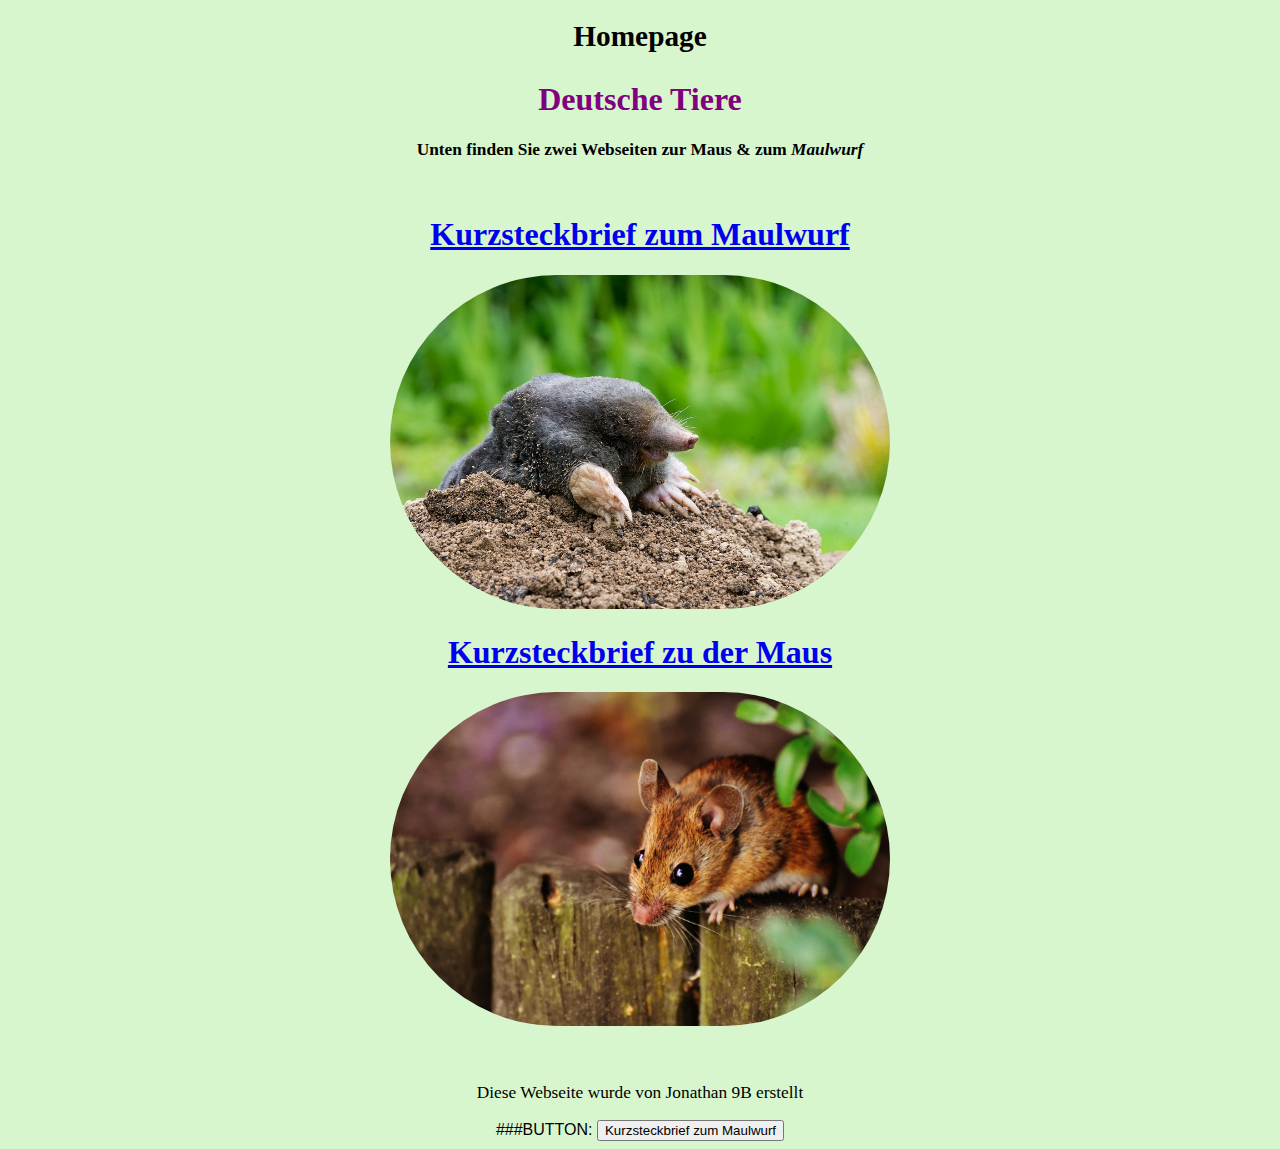
==== index.html @ e3efea67 "Rename Homepage.html to index.html" ====
<!DOCTYPE html>
<html>
<head>
<meta charset="utf-8">
<title>Deutsche Tiere</title>
<h1 class="Homepage"><strong>Homepage</strong></h1>
<link rel="stylesheet" href="Homepage.css">
</head>

<body>
	<h1>Deutsche Tiere</h1>
<p>
<strong>
	Unten finden Sie zwei Webseiten zur <strong>Maus</strong> & zum <i>Maulwurf</i>
	</strong>
</p>
<br> 
<h1> <a href="Der Maulwurf.html">Kurzsteckbrief zum Maulwurf</a> </h1>
<img src="Maulwurf_Bild_1.jpg" alt="Es gab ein Fehler, Sorry!"style="width:500px;height:auto;" />
<h1> <a href="Die_Maus.html">Kurzsteckbrief zu der Maus</a> </h1>
<img src="Maus.jpeg" alt="Es gab ein Fehler, Sorry!"style="width:500px;height:auto;" />

<br>
<br>
<br>
<p class="Credits">Diese Webseite wurde von Jonathan 9B erstellt</p>
</body>
</html>

###BUTTON:
<a href="https://www.example.com">
  <button>Kurzsteckbrief zum Maulwurf</button>
</a>
---- Homepage.css ----
body {
  color: black;
  background-color: #D8F6CE;
  font-family: Lato, Arial;
  text-align: center;
}
p {
  font-size:13pt;
  font-family: Serif;
}

h1 {
  color: purple;
  text-align: center;
  font-family: Serif;
}

li {
  padding-bottom: 7px;
  color: green;
  text-align: center;
  font-size:15pt;
}

.mehr_infos {
  padding-bottom: 7px;
  color: black;
  text-align: center;
  font-size:17.5pt;
}

.Homepage {
  padding-bottom: 7px;
  color: black;
  text-align: center;
  font-size:22pt;
  font-family: Serif;
}

.Titel {
  padding-bottom: 7px;
  color: black;
  text-align: center;
  font-size:26pt;
}

img {
border-radius: 300px;
-moz-border-radius: 300px;
-webkit-border-radius: 300px
}
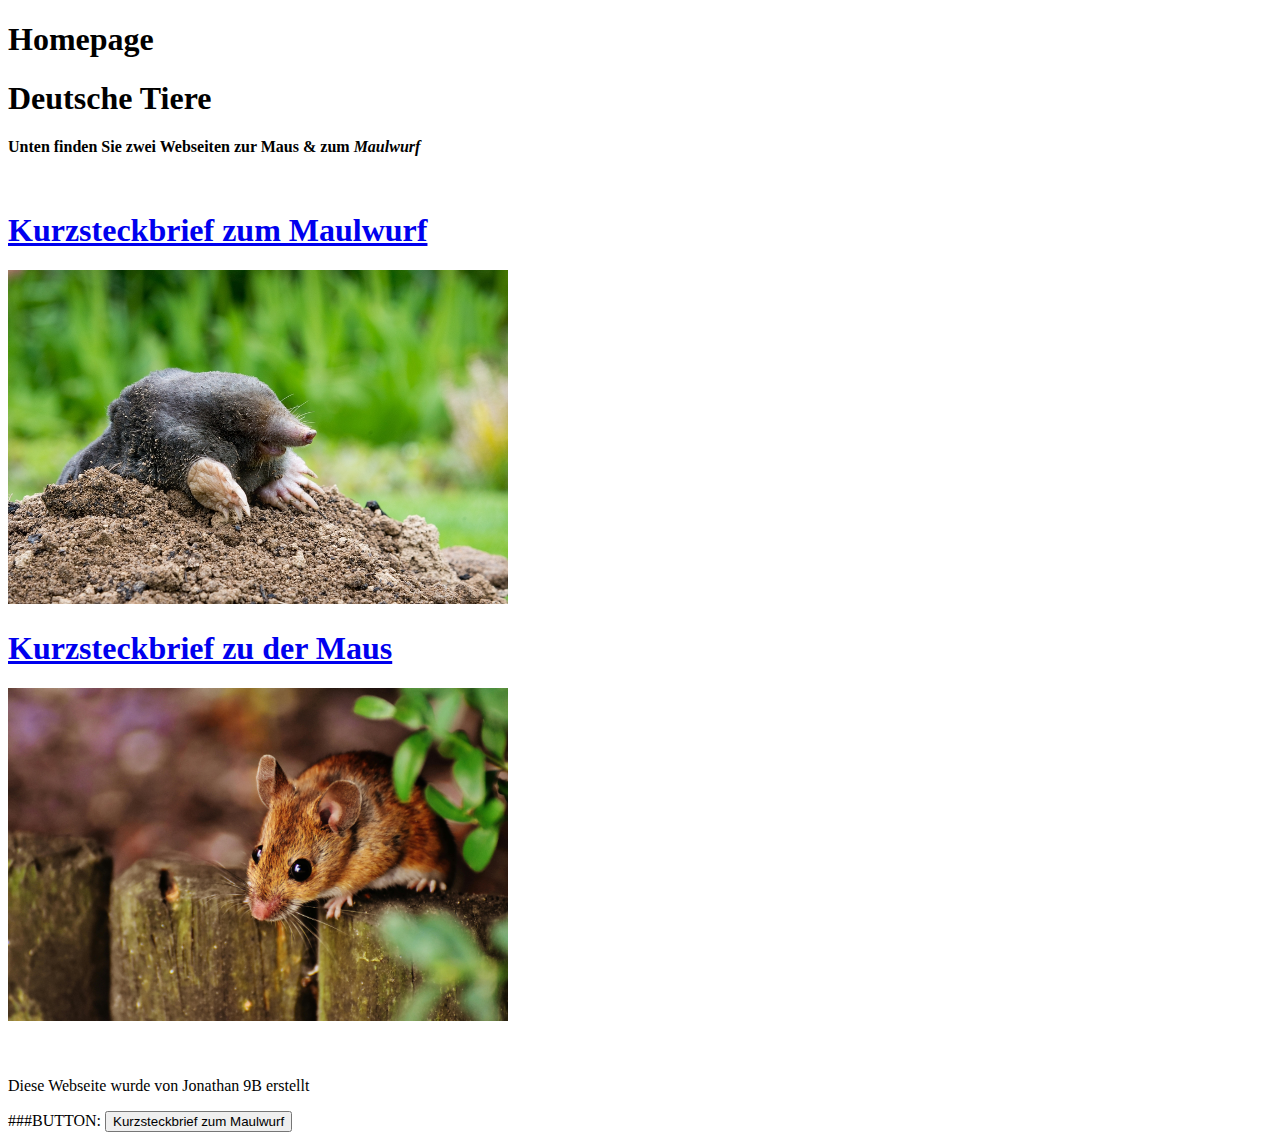
==== commit 314c8843: "Update index.html" ====
--- a/index.html
+++ b/index.html
@@ -4,7 +4,7 @@
 <meta charset="utf-8">
 <title>Deutsche Tiere</title>
 <h1 class="Homepage"><strong>Homepage</strong></h1>
-<link rel="stylesheet" href="Homepage.css">
+<link rel="stylesheet" href="design.css">
 </head>
 
 <body>
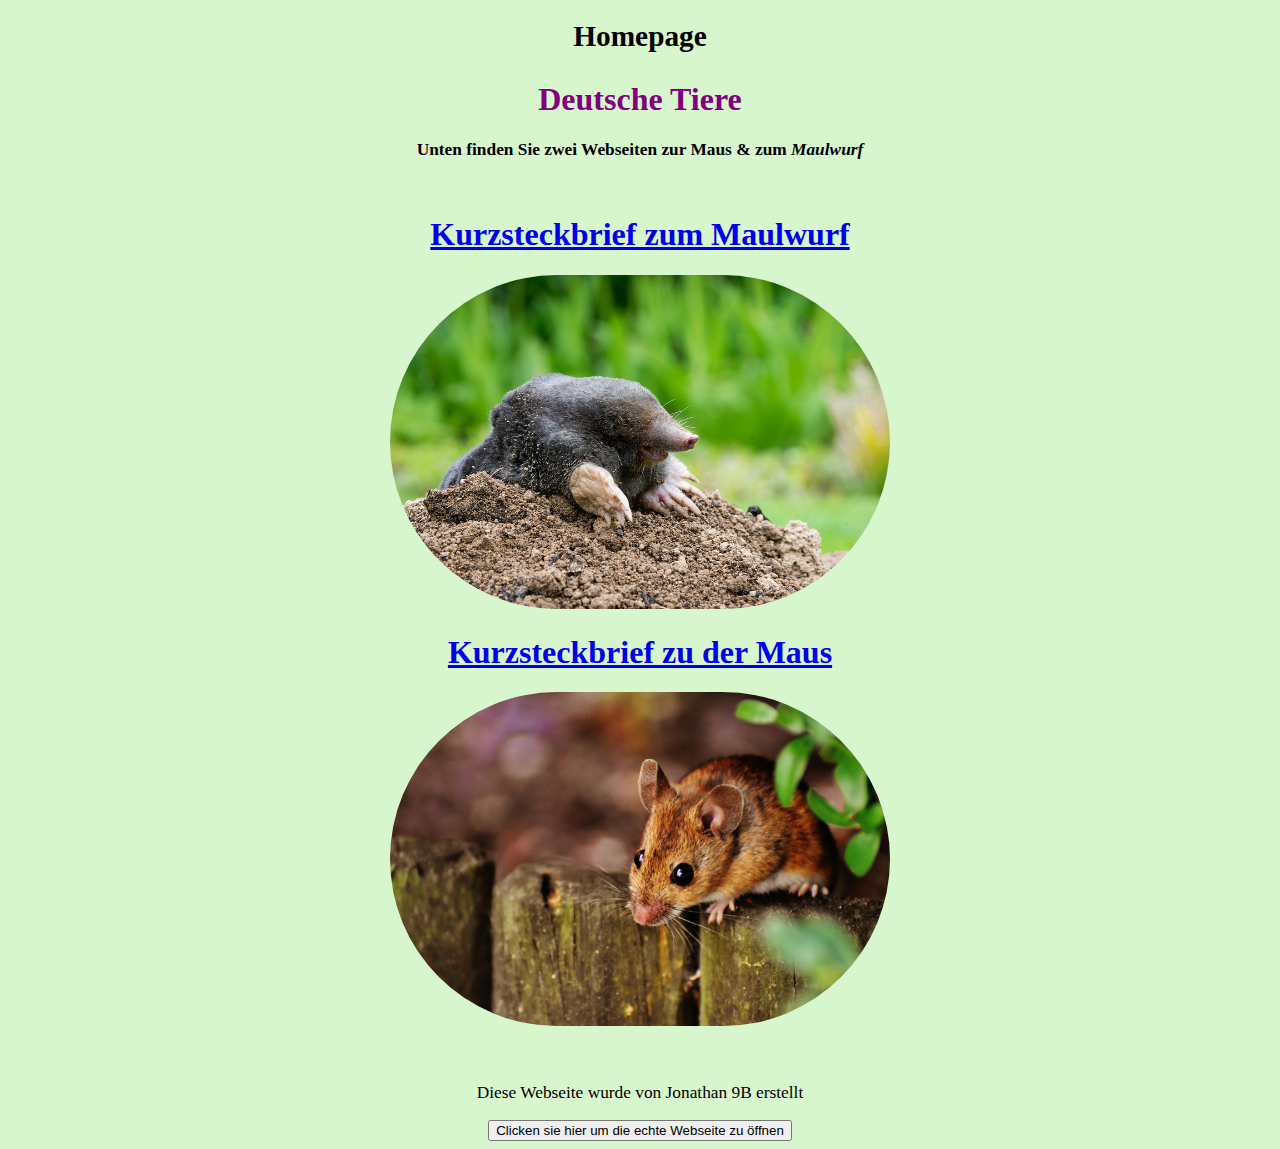
==== commit 24600333: "Update index.html" ====
--- a/index.html
+++ b/index.html
@@ -27,7 +27,7 @@
 </body>
 </html>
 
-###BUTTON:
-<a href="https://www.example.com">
-  <button>Kurzsteckbrief zum Maulwurf</button>
+
+<a href="https://doombotino.github.io/HTML/">
+  <button>Clicken sie hier um die echte Webseite zu öffnen</button>
 </a>
--- a/design.css
+++ b/design.css
@@ -0,0 +1,52 @@
+body {
+  color: black;
+  background-color: #D8F6CE;
+  font-family: Lato, Arial;
+  text-align: center;
+}
+p {
+  font-size:13pt;
+  font-family: Serif;
+}
+
+h1 {
+  color: purple;
+  text-align: center;
+  font-family: Serif;
+}
+
+li {
+  padding-bottom: 7px;
+  color: green;
+  text-align: center;
+  font-size:15pt;
+}
+
+.mehr_infos {
+  padding-bottom: 7px;
+  color: black;
+  text-align: center;
+  font-size:17.5pt;
+}
+
+.Homepage {
+  padding-bottom: 7px;
+  color: black;
+  text-align: center;
+  font-size:22pt;
+  font-family: Serif;
+}
+
+.Titel {
+  padding-bottom: 7px;
+  color: black;
+  text-align: center;
+  font-size:26pt;
+}
+
+img {
+border-radius: 300px;
+-moz-border-radius: 300px;
+-webkit-border-radius: 300px
+}
+
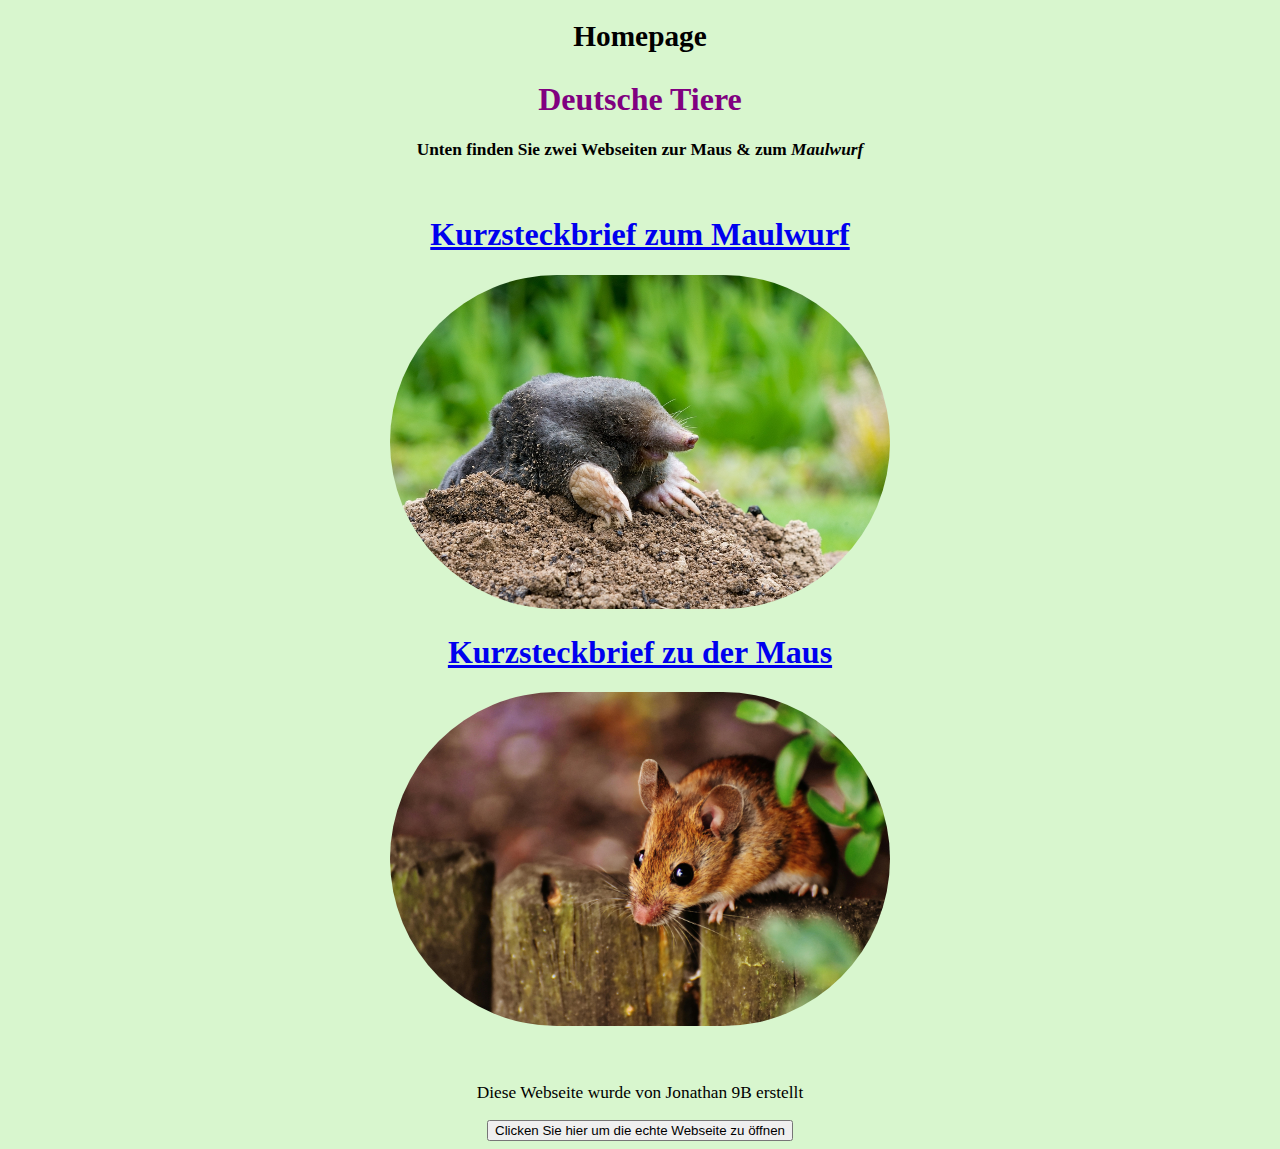
==== commit ee92d381: "Update index.html" ====
--- a/index.html
+++ b/index.html
@@ -29,5 +29,5 @@
 
 
 <a href="https://doombotino.github.io/HTML/">
-  <button>Clicken sie hier um die echte Webseite zu öffnen</button>
+  <button>Clicken Sie hier um die echte Webseite zu öffnen</button>
 </a>
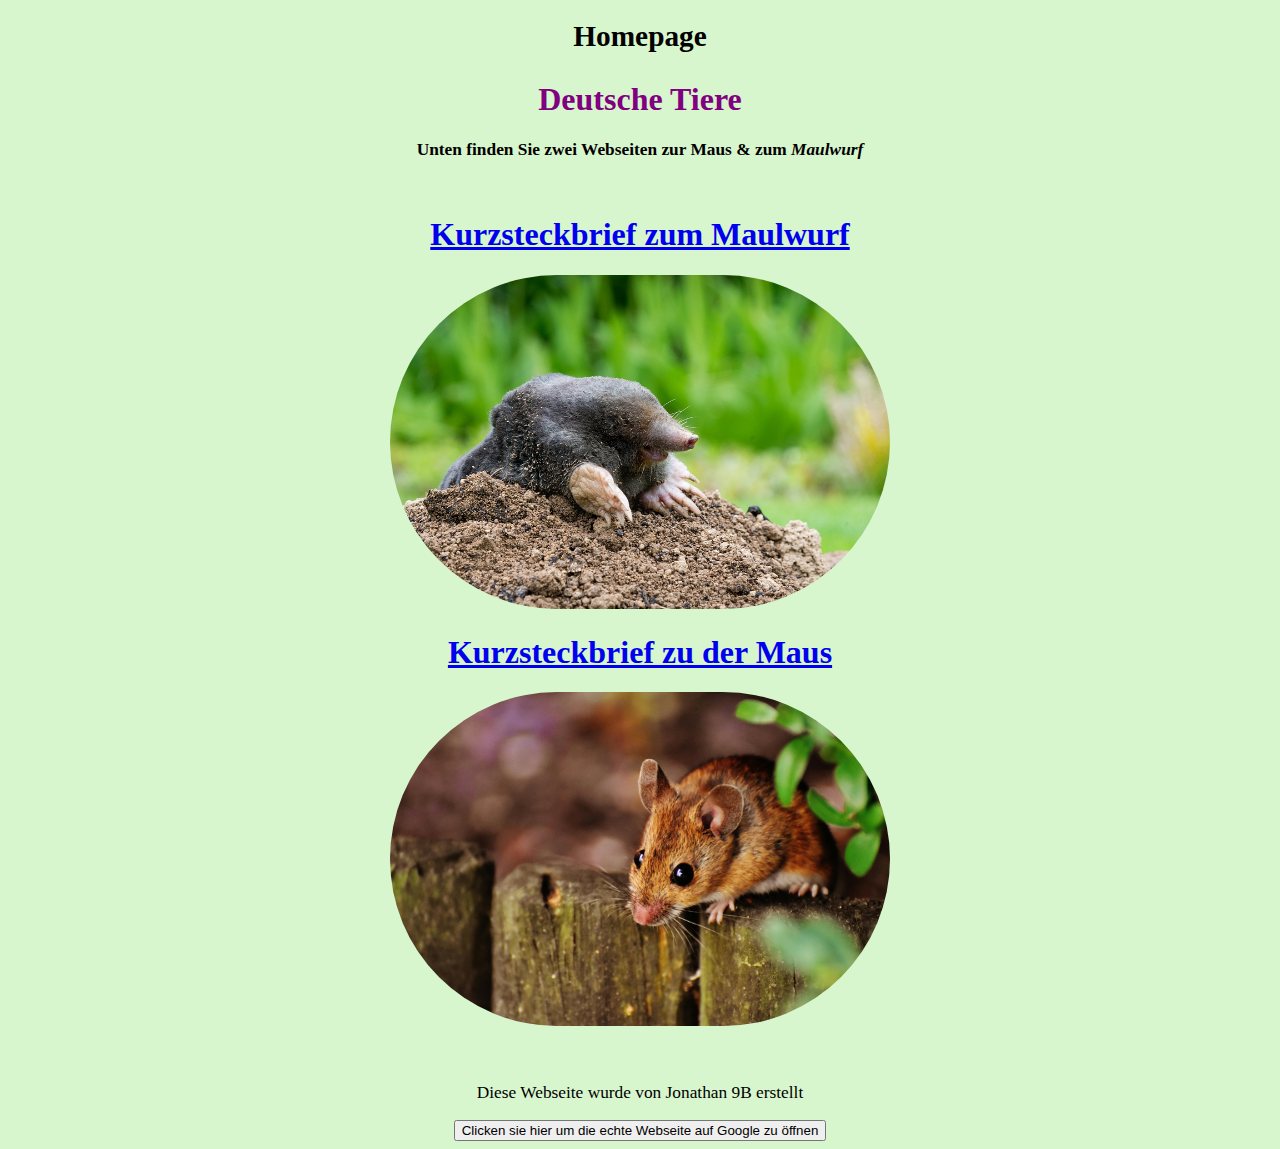
==== commit 7a6270c4: "Update index.html" ====
--- a/index.html
+++ b/index.html
@@ -29,5 +29,5 @@
 
 
 <a href="https://doombotino.github.io/HTML/">
-  <button>Clicken Sie hier um die echte Webseite zu öffnen</button>
+  <button>Clicken sie hier um die echte Webseite auf Google zu öffnen</button>
 </a>
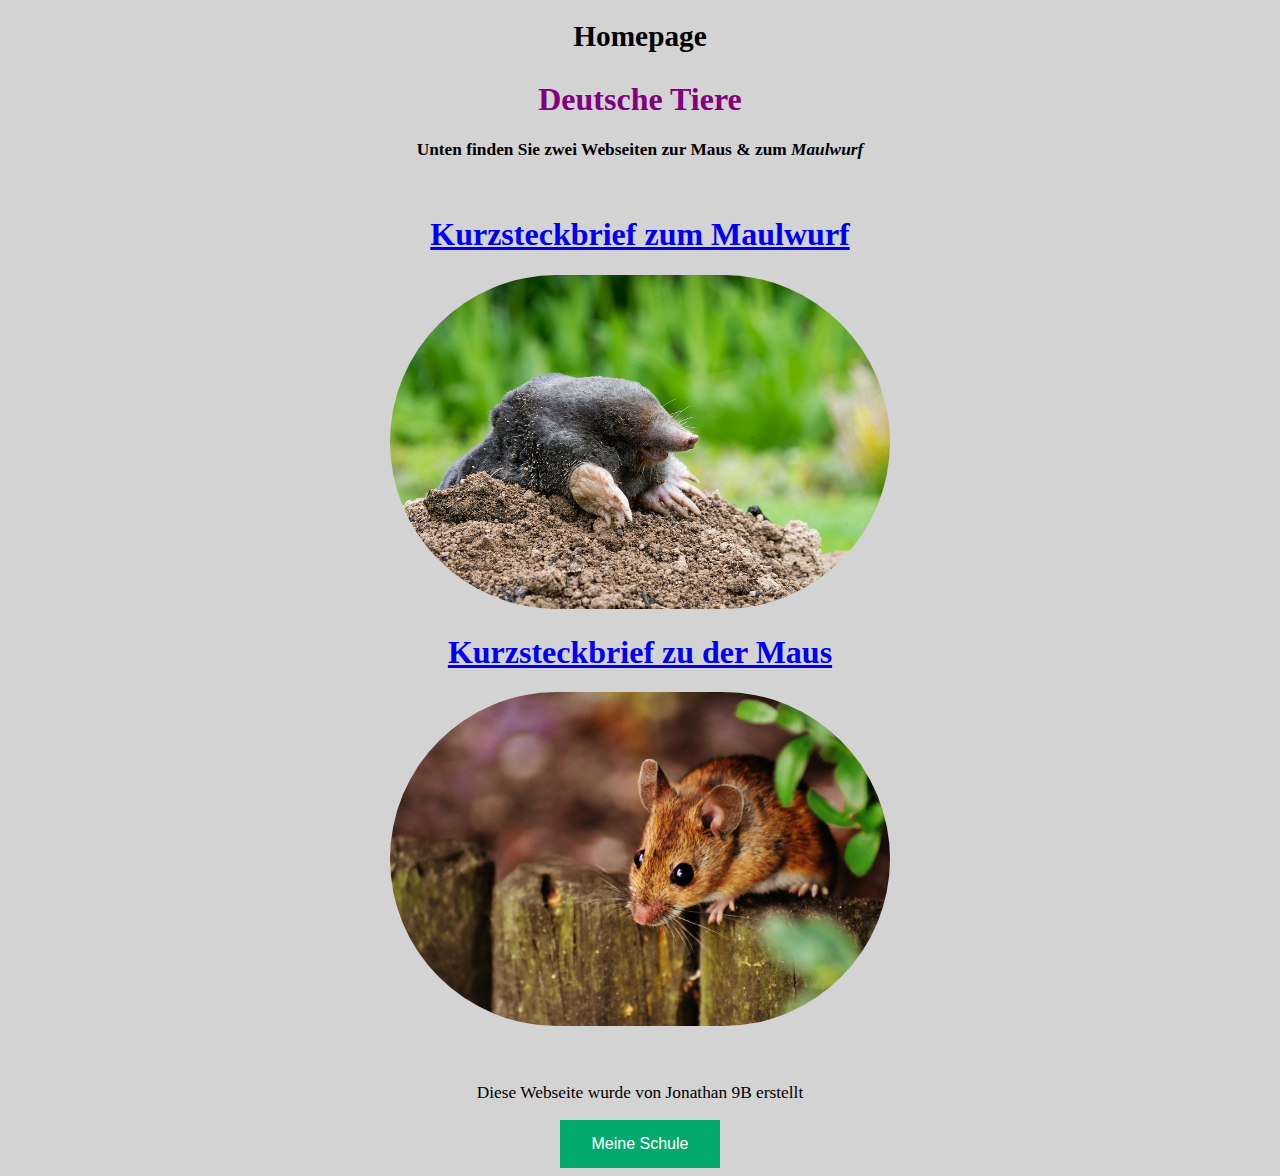
==== commit 9b240d65: "Update index.html" ====
--- a/index.html
+++ b/index.html
@@ -28,6 +28,6 @@
 </html>
 
 
-<a href="https://doombotino.github.io/HTML/">
-  <button>Clicken sie hier um die echte Webseite auf Google zu öffnen</button>
+<a href="https://sag-schweich.de/">
+  <button>Meine Schule</button>
 </a>
--- a/design.css
+++ b/design.css
@@ -1,12 +1,54 @@
+/* The animation code */
+@keyframes example {
+  from {background-color: gray;}
+  to {background-color: ghostwhite;}
+	}
+
+/* The element to apply the animation to */
 body {
-  color: black;
-  background-color: #D8F6CE;
+  background-color: lightgray;
+  animation-name: example;
+  animation-duration: 2.5s;
+  animation-direction: alternate;
+  text-align: center;
   font-family: Lato, Arial;
-  text-align: center;
+  animation-iteration-count: 9999;
+
 }
+
+      
+.rab{
+  width: 200px;
+  height: 30px;
+  outline: 0;
+  border: 0;
+  color: white;
+  background: darken(#04B486, 5%);
+}
+      
+@keyframes fadeOut{
+  from{
+    opacity: 1;
+  } 
+  to{
+    opacity: 0;
+  }
+}
+    
+@keyframes fadeIn{
+  from{
+    opacity: 0;
+  } 
+  to{
+    opacity: 1;
+  }
+}
+
+
 p {
   font-size:13pt;
   font-family: Serif;
+  
 }
 
 h1 {
@@ -29,6 +71,16 @@
   font-size:17.5pt;
 }
 
+button {
+	  background-color: #04AA6D; /* Green */
+  border: none;
+  color: white;
+  padding: 15px 32px;
+  text-align: center;
+  text-decoration: none;
+  display: inline-block;
+  font-size: 16px;
+  }
 .Homepage {
   padding-bottom: 7px;
   color: black;
@@ -42,6 +94,7 @@
   color: black;
   text-align: center;
   font-size:26pt;
+  text-shadow: 1px 1px;
 }
 
 img {
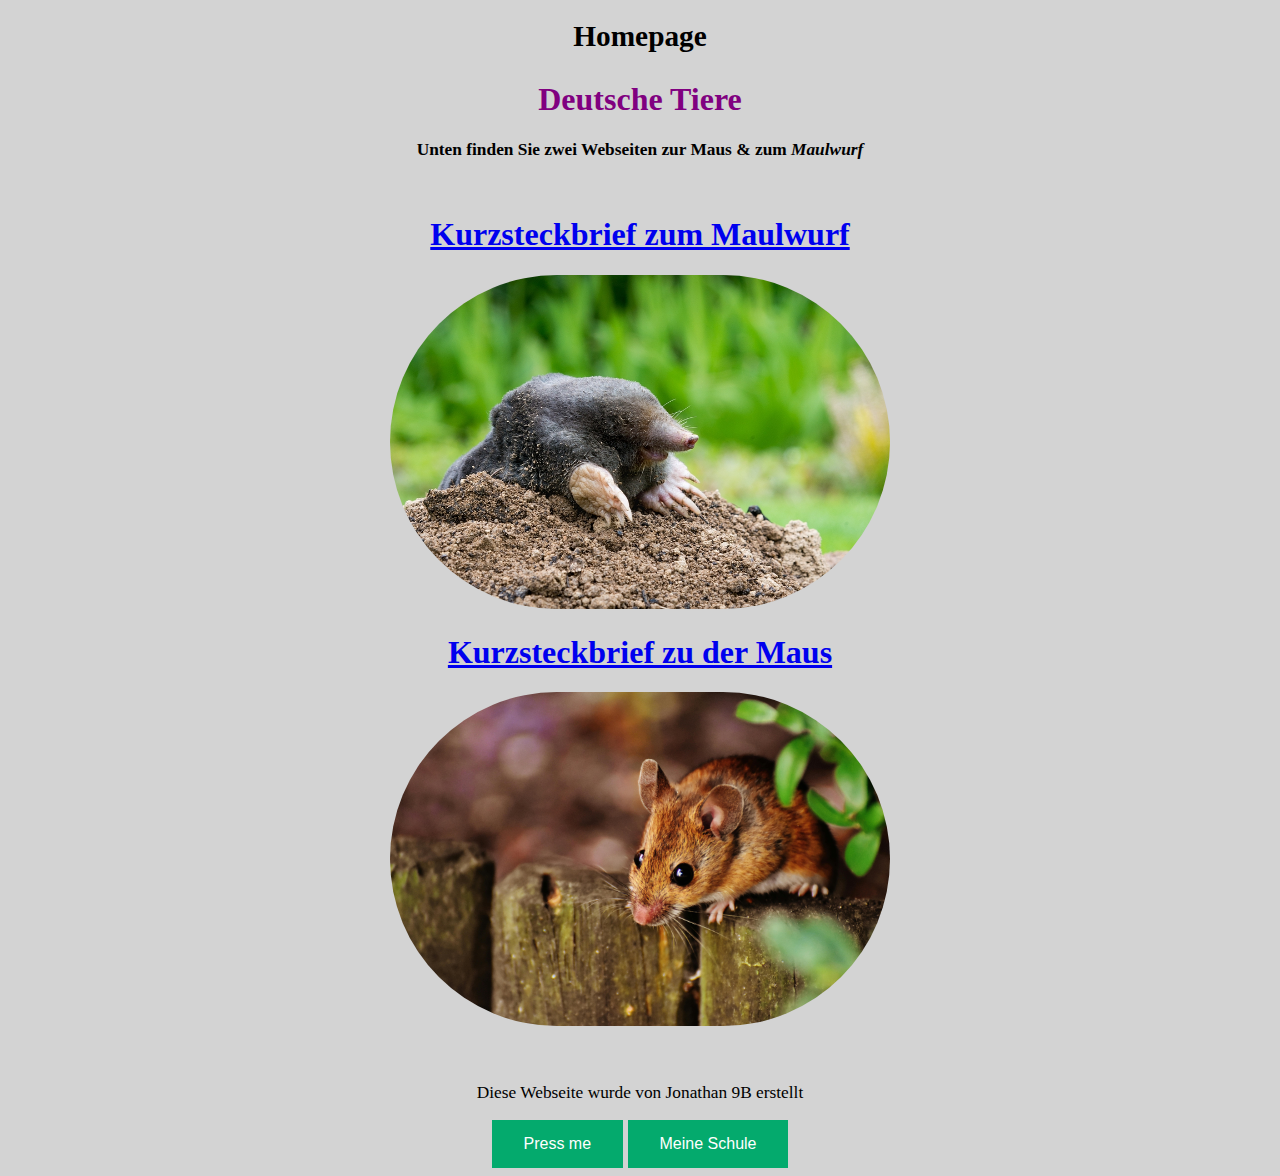
==== commit 8390aea1: "Update index.html" ====
--- a/index.html
+++ b/index.html
@@ -24,6 +24,45 @@
 <br>
 <br>
 <p class="Credits">Diese Webseite wurde von Jonathan 9B erstellt</p>
+
+<!-- Inspired by
+https://dribbble.com/shots/14490274-Halloween-Pumpkin-Dark-Light-mode -->
+
+<div class="pumpkin">
+  <div class="pumpkin__wrapper">
+    <div class="pumpkin__tail"></div>
+    <div class="pumpkin__main">
+      <div class="pumpkin__body">
+        <div class="pumpkin__part pumpkin__part--outer"></div>
+        <div class="pumpkin__part pumpkin__part--side"></div>
+        <div class="pumpkin__part pumpkin__part--center"></div>
+        <div class="pumpkin__part pumpkin__part--side pumpkin__part--side-right"></div>
+        <div class="pumpkin__part pumpkin__part--outer pumpkin__part--outer-right"></div>
+      </div>
+
+      <div class="pumpkin__face">
+        <div class="pumpkin__eyes">
+          <div class="pumpkin__eye"></div>
+          <div class="pumpkin__eye pumpkin__eye--right"></div>
+        </div>
+        <div class="pumpkin__mouth"></div>
+      </div>
+    </div>
+  </div>
+</div>
+
+<button class="button">
+  Press me
+  <div class="button__decorations">
+    <span class="button__decoration"></span>
+    <span class="button__decoration"></span>
+    <span class="button__decoration"></span>
+    <span class="button__decoration"></span>
+    <span class="button__decoration"></span>
+    <span class="button__decoration"></span>
+    <span class="button__decoration"></span>
+  </div>
+</button>
 </body>
 </html>
 
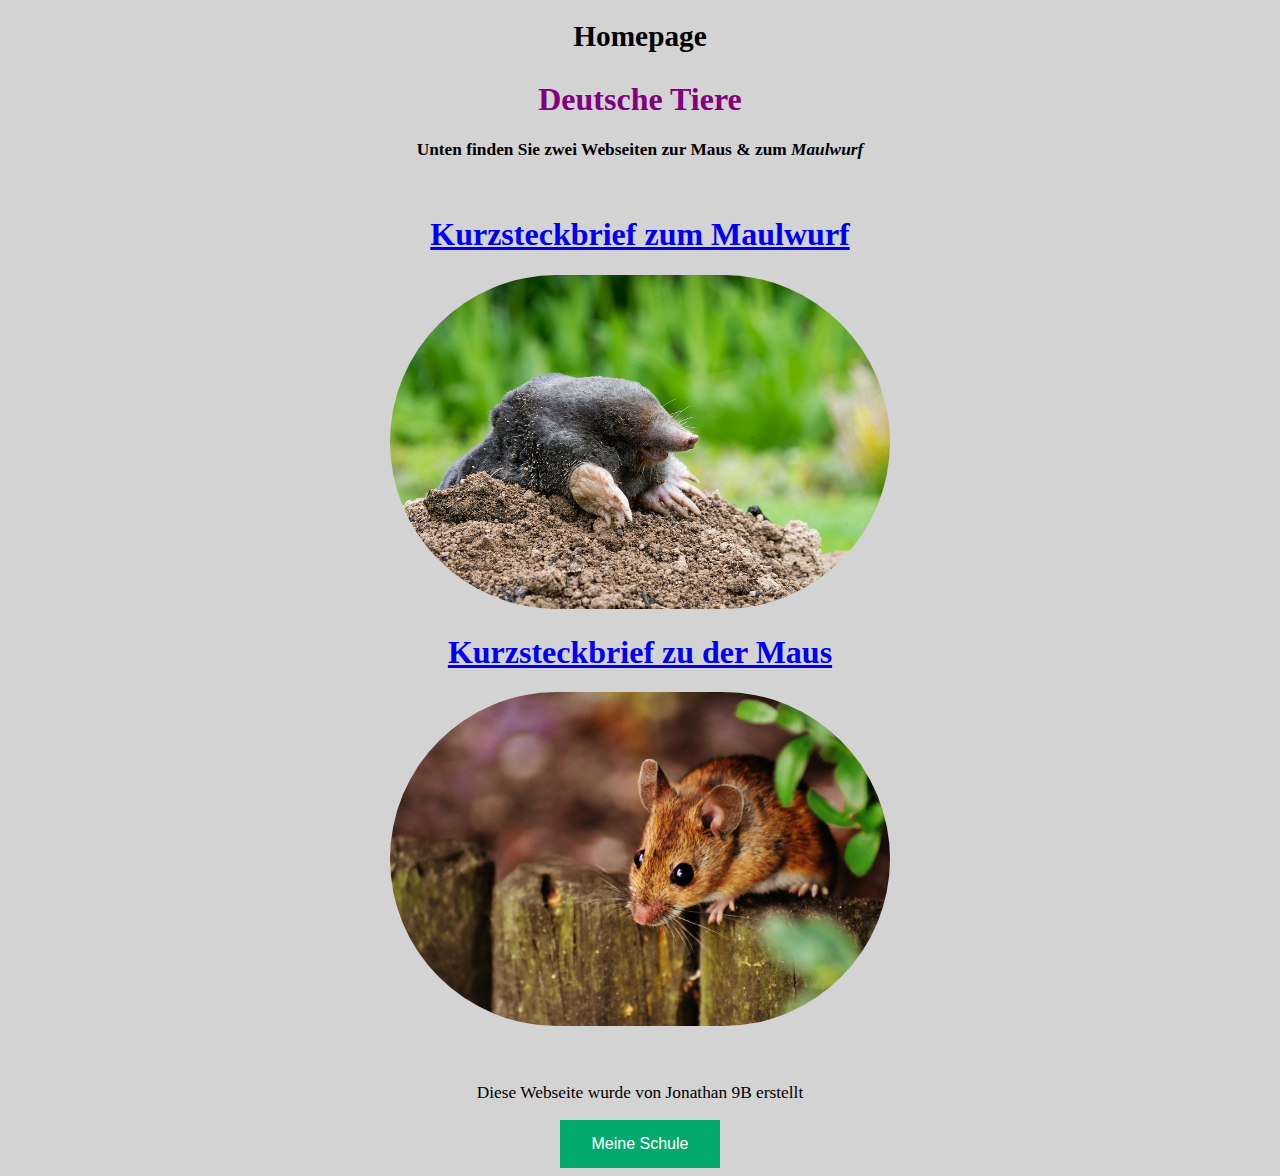
==== commit 8331bbb0: "Update index.html" ====
--- a/index.html
+++ b/index.html
@@ -51,18 +51,6 @@
   </div>
 </div>
 
-<button class="button">
-  Press me
-  <div class="button__decorations">
-    <span class="button__decoration"></span>
-    <span class="button__decoration"></span>
-    <span class="button__decoration"></span>
-    <span class="button__decoration"></span>
-    <span class="button__decoration"></span>
-    <span class="button__decoration"></span>
-    <span class="button__decoration"></span>
-  </div>
-</button>
 </body>
 </html>
 
--- a/design.css
+++ b/design.css
@@ -102,4 +102,3 @@
 -moz-border-radius: 300px;
 -webkit-border-radius: 300px
 }
-
